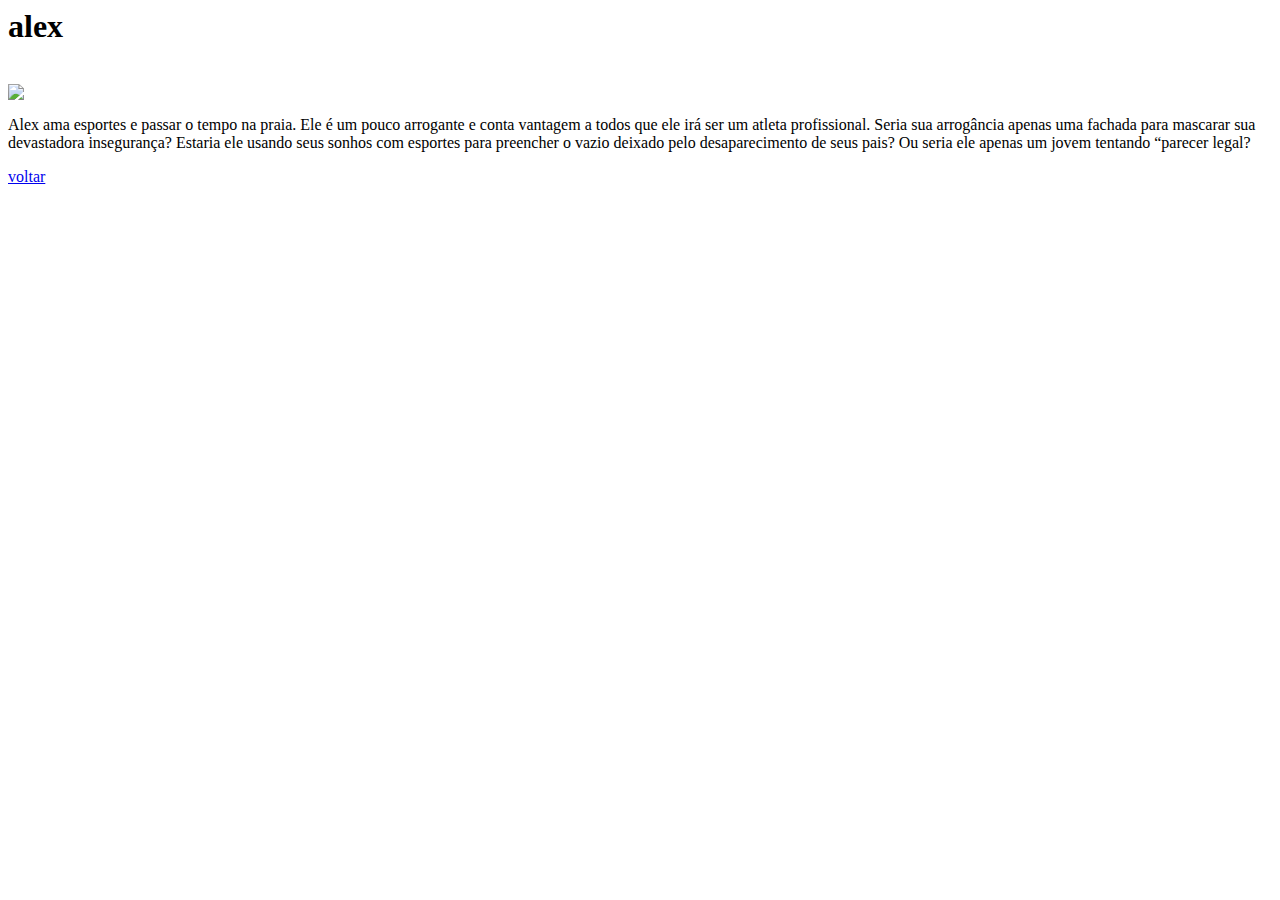
==== alex.html @ 4c8b5e0b "Add files via upload" ====
<DOCTYPE html>
    <html>
        <head>
            <meta charset="UTF-8">
            <title>multi pag</title>
            <link rel="stylesheet" href="estilo.css">
      </head>
      <body>
        <div>
          <h1 class="teste"> alex </h1>
          <br>
          <img src="alexp.jpeg">
          <p> Alex ama esportes e passar o tempo na praia. Ele é um pouco arrogante e conta vantagem a todos que ele irá ser um atleta profissional. Seria sua arrogância apenas uma fachada para mascarar sua devastadora insegurança? Estaria ele usando seus sonhos com esportes para preencher o vazio deixado pelo desaparecimento de seus pais? Ou seria ele apenas um jovem tentando “parecer legal?</p>
          <a href="index.html"> voltar </a>
        </div>
      </body>
    </html>
---- estilo.css ----
.imgP{
    right: auto;
    width: 300px;
}
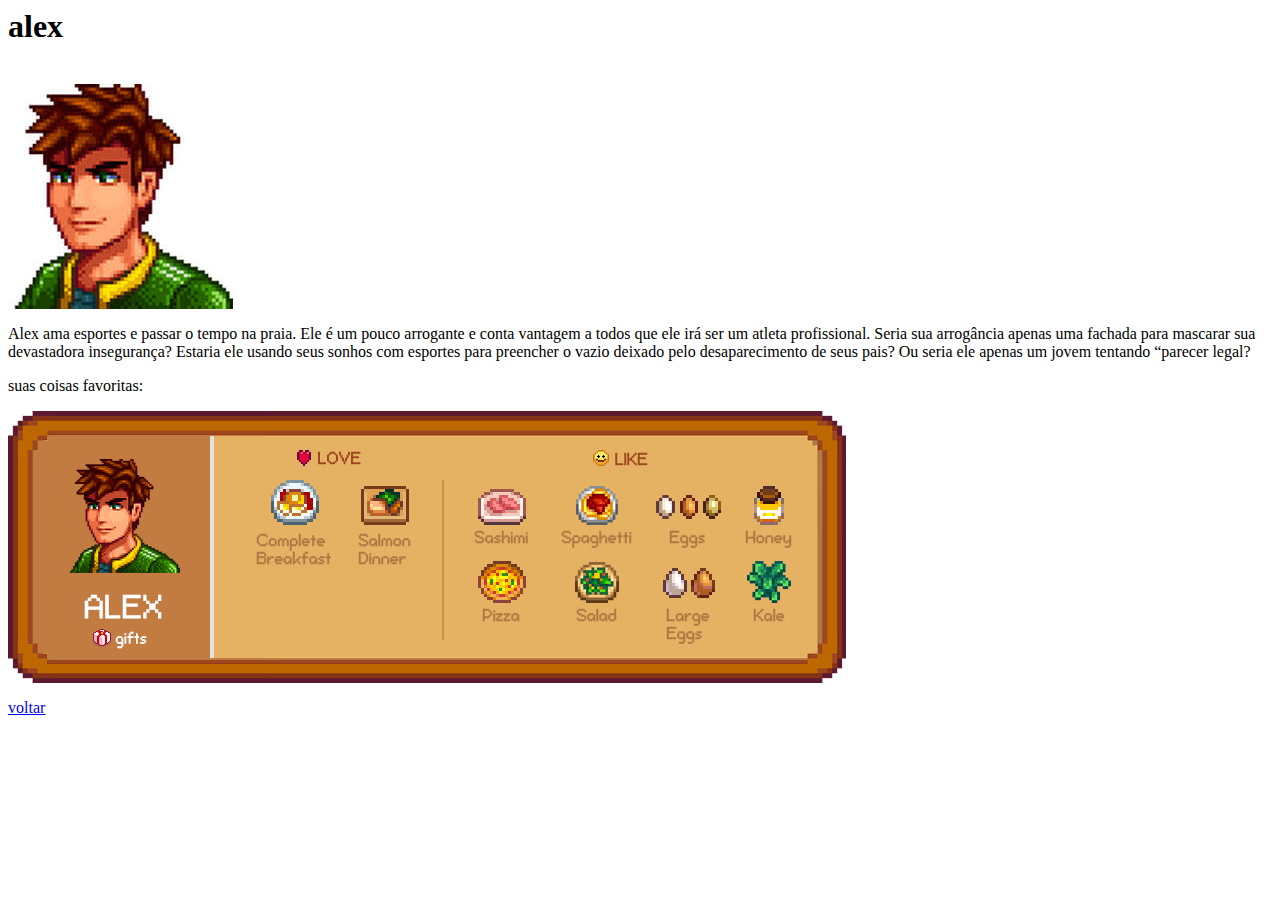
==== commit 447d526c: "Add files via upload" ====
--- a/alex.html
+++ b/alex.html
@@ -12,6 +12,10 @@
           <br>
           <img src="alexp.jpeg">
           <p> Alex ama esportes e passar o tempo na praia. Ele é um pouco arrogante e conta vantagem a todos que ele irá ser um atleta profissional. Seria sua arrogância apenas uma fachada para mascarar sua devastadora insegurança? Estaria ele usando seus sonhos com esportes para preencher o vazio deixado pelo desaparecimento de seus pais? Ou seria ele apenas um jovem tentando “parecer legal?</p>
+          suas coisas favoritas:
+          <p></p>
+          <img class="img" src="fav alex.png">
+        </p>
           <a href="index.html"> voltar </a>
         </div>
       </body>
--- a/estilo.css
+++ b/estilo.css
@@ -1,4 +1,12 @@
 .imgP{
     right: auto;
     width: 300px;
-}+    margin:30px;
+}
+.alinhamento{
+    display: flex;
+}
+.img{
+    background-image: "stardew2.jpeg";
+}
+
